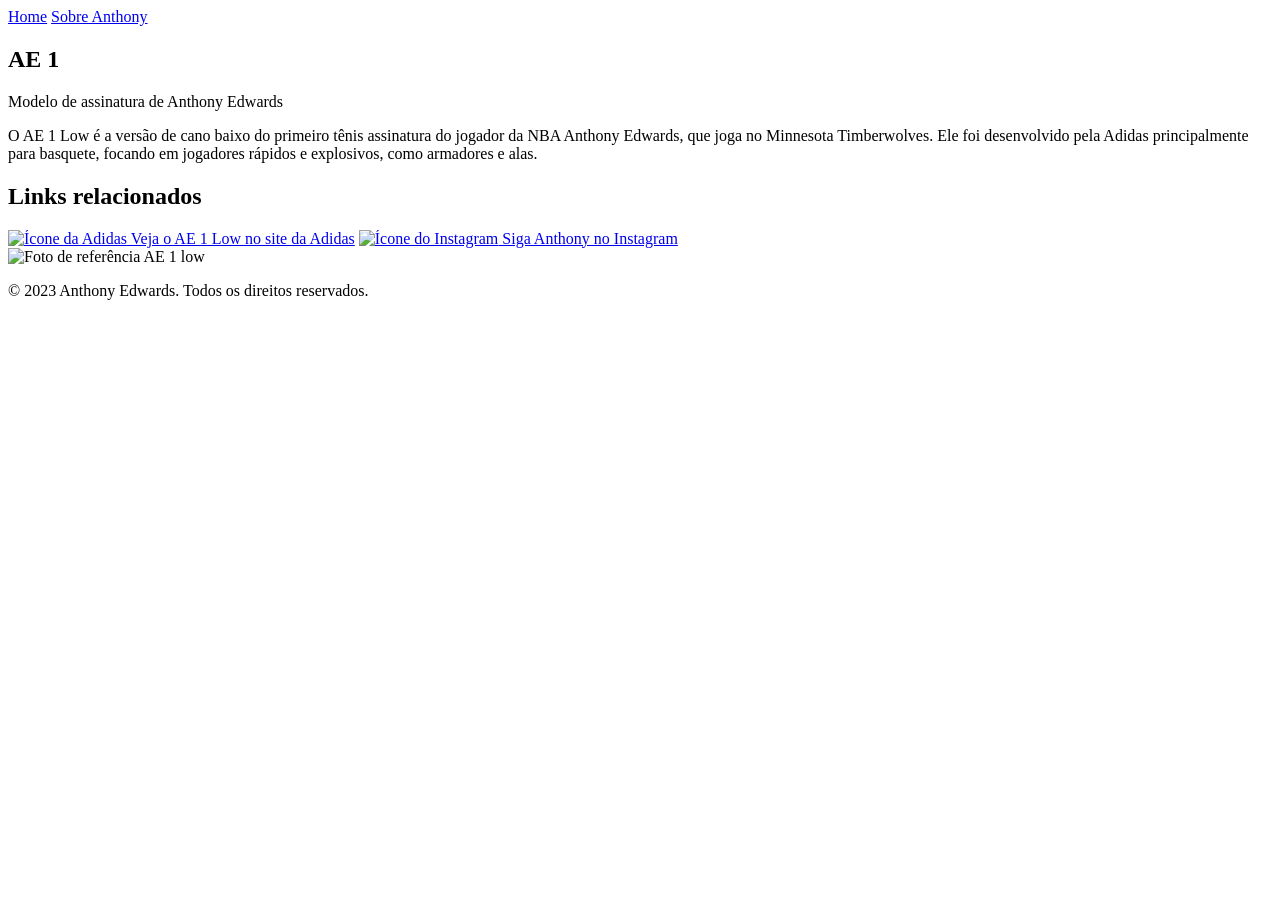
==== index.html @ c85949ec "Add files via upload" ====
<!DOCTYPE html>
<html lang="pt-br">    
<head>
    <meta charset="UTF-8">
    <meta http-equiv="X-UA-Compatible" content="IE=edge">
    <meta name="viewport" content="width=device-width, initial-scale=1.0">
    <title>AE 1 Modelo de assinatura Anthony Edwards</title>
    <link rel="stylesheet" href="./styles/style.css">
</head>
<body>
    <header class="cabecalho">
        <nav class="cabecalho--menu">
            <a class="cabecalho--menu--link" href="index.html">Home</a>
            <a class="cabecalho--menu--link" href="about.html">Sobre Anthony</a>
        </nav>
    </header>
    <main class="apresentacao">
        <section class="apresentacao-conteudo">
            <h1 class="apresentacao-conteudo-titulo"><strong class="titulo-destaque">AE 1</strong></h1>
            <p class="apresentacao-conteudo-subtitulo">Modelo de assinatura de Anthony Edwards</p>
            <p class="apresentacao-conteudo-texto">O AE 1 Low é a versão de cano baixo do primeiro tênis assinatura do jogador da NBA Anthony Edwards, que joga no Minnesota Timberwolves. Ele foi desenvolvido pela Adidas principalmente para basquete, focando em jogadores rápidos e explosivos, como armadores e alas.</p>
            <div class="apresentacao-links">
                <h2 class="apresentacao-links-subtitulo">Links relacionados</h2>
                <a class="apresentacao-links-link" href="https://www.adidas.com/ae1" target="_blank">
                    <img src="./assets/adidas.png" width="25px" height="20px" alt="Ícone da Adidas">
                     Veja o AE 1 Low no site da
                    Adidas</a>
                <a class="apresentacao-links-link" href='https://instagram.com/anthonyedwards' target="_blank">
                    <img src="./assets/insta.png" width="25px" height="15px" alt="Ícone do Instagram">
                    Siga Anthony no Instagram
                </a>        
            </div>
        </section>
       <img class="apresentacao-imagem" src="./assets/AE 1.png" alt="Foto de referência AE 1 low" style="max-width: 400px; height: auto;">
    </main>
    <footer class="rodape">
        <p>&copy; 2023 Anthony Edwards. Todos os direitos reservados.</p> 
    </footer>
</body>
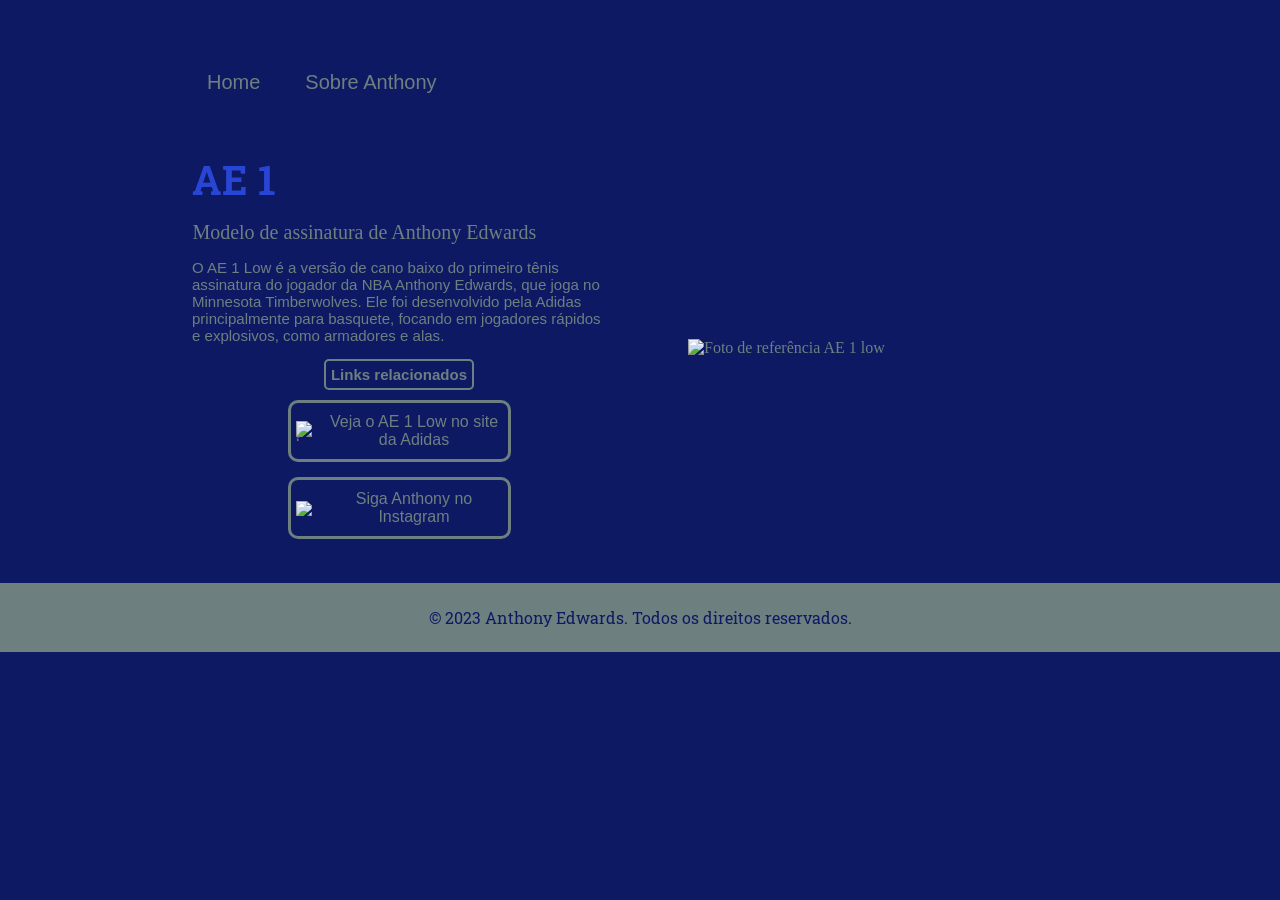
==== commit 05c0af53: "Fix HTML formatting and update stylesheet link" ====
--- a/index.html
+++ b/index.html
@@ -5,7 +5,7 @@
     <meta http-equiv="X-UA-Compatible" content="IE=edge">
     <meta name="viewport" content="width=device-width, initial-scale=1.0">
     <title>AE 1 Modelo de assinatura Anthony Edwards</title>
-    <link rel="stylesheet" href="./styles/style.css">
+    <link rel="stylesheet" href="style.css">
 </head>
 <body>
     <header class="cabecalho">
@@ -40,4 +40,4 @@
 
     
 
-        +        
--- a/style.css
+++ b/style.css
@@ -0,0 +1,175 @@
+@import url('https://fonts.googleapis.com/css2?family=Lora:ital,wght@1,400..700&family=Nunito:ital,wght@0,700;1,700&family=Roboto+Slab:wght@500&display=swap');
+
+:root
+{
+    --cor-primaria: #0D1A63;
+    --cor-secundaria: #2845D6;
+    --cor-terciaria: #6e7f80;
+    --cor-hover: #2845D6;
+
+    --fonte-principal: "Roboto Slab", sans-serif;
+    --fonte-secundaria: "lora", sans-serif;   
+    --fonte-terciaria: "Nunito", sans-serif;
+}
+
+* { 
+    margin: 0%;
+    padding: 0%;
+}
+   
+body
+{
+    height: 100vh;
+    box-sizing: border-box;
+    background-color: var(--cor-primaria);
+    color: var(--cor-terciaria);
+}
+
+.cabecalho
+{
+    padding: 4% 0 0 15%;
+}
+
+.cabecalho--menu
+{
+    display: flex;
+    gap: 15px;
+}
+
+.cabecalho--menu--link
+{
+    font-family: var(--fonte-secundaria);
+    font-size: 1.25rem;
+    color: var(--cor-terciaria);
+    text-decoration: none;
+    margin: 20px 15px;
+}
+
+.apresentacao
+{
+    padding: 3% 15%;
+    display: flex;
+    align-items: center;
+    justify-content: space-between;
+    gap: 82px;
+}
+
+.apresentacao-conteudo
+{
+    width: 50%;
+    display: flex;
+    flex-direction: column;
+    gap: 15px;
+}
+
+.apresentacao-conteudo-titulo
+{
+    font-size: 2.5rem;
+    font-family: var(--fonte-principal);
+}
+
+.titulo-destaque
+{
+    color: var(--cor-secundaria);
+}
+
+.apresentacao-conteudo-subtitulo
+{
+    font-size: 1.25rem;
+    padding: 0.1%;
+}
+
+.apresentacao-conteudo-texto
+{
+    font-size: 0.94rem;
+    font-family: var(--fonte-secundaria);
+}
+
+.apresentacao-links
+{
+    display: flex;
+    flex-direction: column;
+    justify-content: space-between;
+    align-items: center;
+    gap : 5px;
+}
+
+.apresentacao-links-subtitulo{
+    font-size: 0.94rem;
+    font-family: var(--fonte-terciaria);
+    font-weight: 700;
+    color: var(--cor-terciaria);
+    border  : 2px solid var(--cor-terciaria);
+    border-radius: 5px;
+    padding: 5px;
+}
+
+.apresentacao-links-link
+{
+    display: flex;
+    justify-content: center;
+    align-items: center;
+    gap : 5px;
+    border : 3px solid var(--cor-terciaria);
+    color: var(--cor-terciaria);
+    width: 50%;
+    text-align: center;
+    border-radius: 10px;
+    font-size: 1rem;
+    padding: 10px 5px;
+    text-decoration: none;
+    font-family: var(--fonte-terciaria);
+    margin: 5px 5px;
+}
+
+.apresentacao-links-link:hover
+{
+    background-color: var(--cor-hover);
+    color: var(--cor-primaria);
+    transition: 0.5s;
+    padding: 3%;
+    cursor: pointer;
+}
+
+.apresentacao-imagem
+{
+    width: 50%;
+}
+
+.rodape
+{
+    text-align: center;
+    color: var(--cor-primaria);
+    background-color: var(--cor-terciaria);
+    padding: 24PX;
+    font-family: var(--fonte-principal);
+    font-size: 1rem;
+}
+
+@media (max-width: 1000px)
+{
+    .cabecalho
+    {
+        padding: 4% 0 0 5%;
+    }
+    
+    .cabecalho--menu
+    {
+        justify-content: center;
+    }
+    .apresentacao
+    {
+        flex-direction: column-reverse;
+        padding: 3% 5%;
+    }
+
+    .apresentacao-conteudo
+    {
+        width: auto;
+    }
+
+    .apresentacao-imagem
+    {
+        width: 100%;
+    }
+}
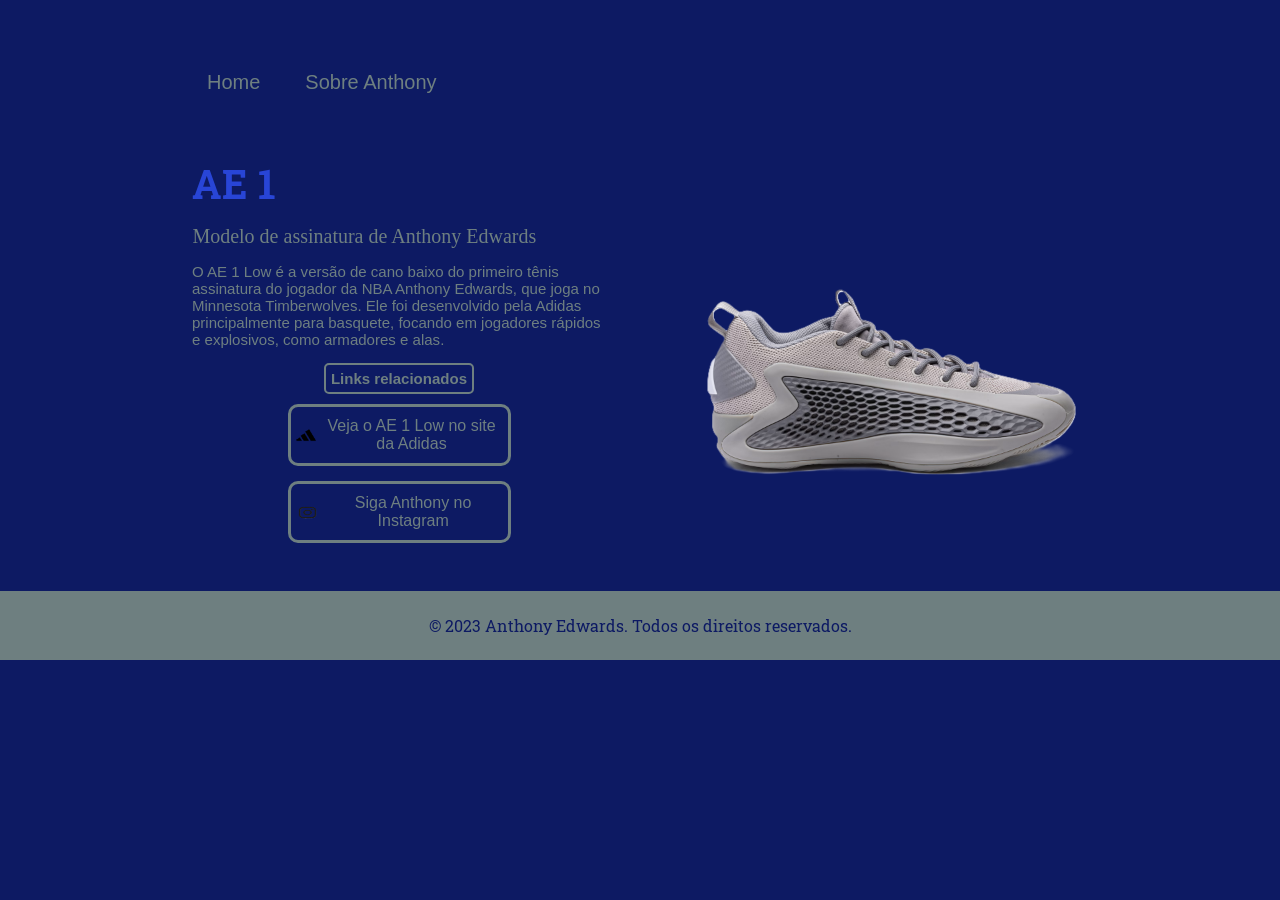
==== commit da4850e7: "Fix HTML encoding issues in index.html" ====
--- a/index.html
+++ b/index.html
@@ -25,7 +25,7 @@
                     <img src="./assets/adidas.png" width="25px" height="20px" alt="Ícone da Adidas">
                      Veja o AE 1 Low no site da
                     Adidas</a>
-                <a class="apresentacao-links-link" href='https://instagram.com/anthonyedwards' target="_blank">
+                <a class="apresentacao-links-link" href='https://www.instagram.com/theanthonyedwards_?igsh=MTZnYXc2M2V4NDEyeg==' target="_blank">
                     <img src="./assets/insta.png" width="25px" height="15px" alt="Ícone do Instagram">
                     Siga Anthony no Instagram
                 </a>        
